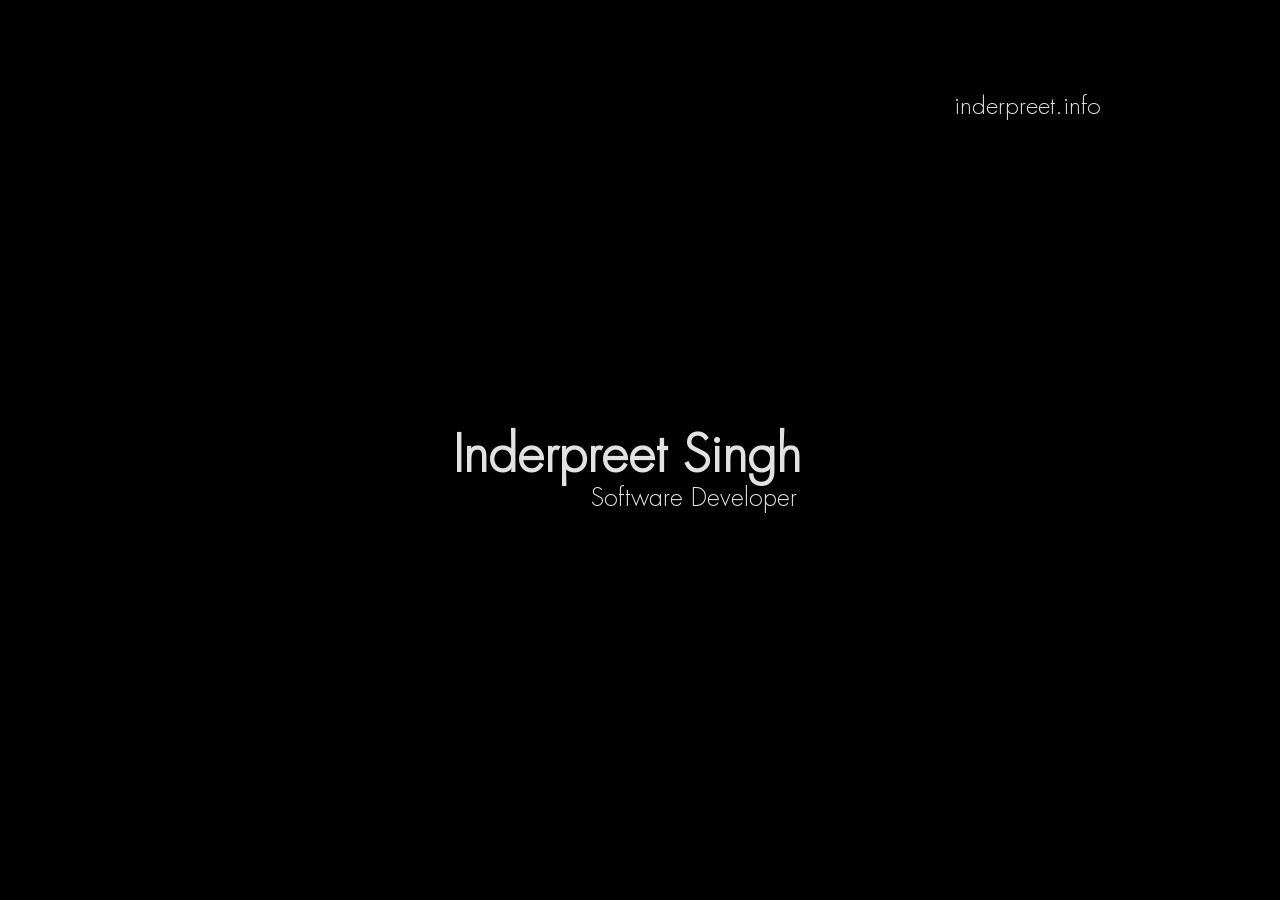
==== index - soundcloud.html @ 644ba8cf "inital commit" ====
<!DOCTYPE html>
<html class="no-js" style="color:black">
	<head>
		<meta charset="UTF-8">
		<meta name="viewport" content="width=device-width, initial-scale=1.0">
		<meta http-equiv="X-UA-Compatible" content="ie=edge">
		<title>Inder | Home</title>
		<link rel="stylesheet" href="https://maxcdn.bootstrapcdn.com/bootstrap/4.0.0-beta.2/css/bootstrap.min.css" integrity="sha384-PsH8R72JQ3SOdhVi3uxftmaW6Vc51MKb0q5P2rRUpPvrszuE4W1povHYgTpBfshb" crossorigin="anonymous">
		<link rel="stylesheet" href="css/bootstrap.min.css">
		<link rel="stylesheet" href="css/main.css">

		<script src="https://code.jquery.com/jquery-3.2.1.min.js" integrity="sha256-hwg4gsxgFZhOsEEamdOYGBf13FyQuiTwlAQgxVSNgt4=" crossorigin="anonymous"></script>
		<!-- <script src="https://code.jquery.com/ui/1.12.1/jquery-ui.min.js" integrity="sha256-VazP97ZCwtekAsvgPBSUwPFKdrwD3unUfSGVYrahUqU=" crossorigin="anonymous"></script> -->
		<script src="https://cdnjs.cloudflare.com/ajax/libs/popper.js/1.12.3/umd/popper.min.js" integrity="sha384-vFJXuSJphROIrBnz7yo7oB41mKfc8JzQZiCq4NCceLEaO4IHwicKwpJf9c9IpFgh" crossorigin="anonymous"></script>
		<script src="https://maxcdn.bootstrapcdn.com/bootstrap/4.0.0-beta.2/js/bootstrap.min.js" integrity="sha384-alpBpkh1PFOepccYVYDB4do5UnbKysX5WZXm3XxPqe5iKTfUKjNkCk9SaVuEZflJ" crossorigin="anonymous"></script>
		<script src="./js/jquery.transit.min.js"></script>
		<!-- <script>document.documentElement.className = document.documentElement.className.replace('no-js','js');</script>-->
	</head>
	<body>
		<img id="backgroundImg" src="images/backdrop-black.png" alt="background">
		<img id="smokeImg0" src="images/smoke0.png" alt="smoke0">
		<img id="smokeImg1" src="images/smoke1.png" alt="smoke1">
		<nav class="navbar navbar-expand-md static-top">
			<div class="container-fluid">
				<div class="collapse navbar-collapse" id="navbarNav">
					<ul class="navbar-nav mr-auto mt-2 text-capitalize">
						<li class="nav-item h3 fadein-delay">
							<a href="javascript:homeClicked()" class="nav-link working-link">Home</a>
						</li>
						<li class="nav-item h3 fadein-delay">
							<a href="javascript:mediaClicked()" class="nav-link" data-toggle="tooltip" data-placement="bottom" title="<h5 style='text-transform: lowercase; color: #fff'>coming soon</h5>" style="cursor: default;">Media</a>
						</li>
						<li class="nav-item h3 fadein-delay">
							<a href="javascript:linksClicked()" class="nav-link working-link">Links</a>
						</li>
						<li class="nav-item h3 fadein-delay">
							<a href="javascript:workClicked()" class="nav-link working-link">Work</a>
						</li>
					</ul>
				</div>
				<a id="site-name" href="index.html" class="navbar-brand inactive-link">
					<h3 style="font-weight: lighter;" class="d-inline text-lowercase">inderpreet.info</h3>
				</a>
				<button class="navbar-toggler fadein-delay" data-toggle="collapse" data-target="#navbarNav"><span class="navbar-toggler-icon"></span></button>
			</div>
			<!-- Learn about this code on MDN: https://developer.mozilla.org/en-US/docs/Web/SVG/Element/rect -->
		</nav>
		<div id="navindicator" class="container-fluid d-none"> <!-- .d-md-block -->
			<svg width="40" height="2" viewBox="0 0 40 2" xmlns="http://www.w3.org/2000/svg">
				<rect x="0" y="0" width="40" height="2" rx="1" ry="1" fill="white" stroke="white"></rect>
			</svg>
		</div>

		<section id="me" class="mr-auto current">
			<div class="who jumbotron mr-5">
				<div class="container">
					<h1 id="name" class="display-3">Inderpreet Singh</h1>
					<p id="role" class="lead display-4">Software Developer</p>
				</div>
			</div>
		</section>

		<section id="media-group">
			<div class="">
				<div class="d-flex justify-content-around container-fluid" style="height: 55vh;">
						<iframe id="soundcloud-frame" class="media-frame" width="30%" height="100%" scrolling="no" frameborder="no" allow="autoplay" src="https://w.soundcloud.com/player/?url=https%3A//api.soundcloud.com/users/89416732&color=%23222222&auto_play=false&hide_related=true&show_comments=false&show_user=true&show_reposts=false&show_teaser=true&visual=false"></iframe>

						<iframe id="soundcloud-frame" class="inline-block" width="30%" height="100%" scrolling="no" frameborder="no" allow="autoplay" src="https://w.soundcloud.com/player/?url=https%3A//api.soundcloud.com/users/89416732&color=%23222222&auto_play=false&hide_related=true&show_comments=false&show_user=true&show_reposts=false&show_teaser=true&visual=false"></iframe>

						<iframe id="soundcloud-frame" class="media-frame inline-block" width="30%" height="100%" scrolling="no" frameborder="no" allow="autoplay" src="https://w.soundcloud.com/player/?url=https%3A//api.soundcloud.com/users/89416732&color=%23222222&auto_play=false&hide_related=true&show_comments=false&show_user=true&show_reposts=false&show_teaser=true&visual=false"></iframe>
				</div>
			</div>
		</section>

		<section id="links-group" style="display: none;">
			<div class="container-fluid d-flex">
				<div class="row text-center">
					<div class="col-md-4 bar">
						<p class="h3 text-white mb-4">Résumé</p>
						<a id="resume" class="h3 text-white link" href="files/Inderpreet-Resume.pdf" target="_blank">PDF <span style="font-weight: lighter">2MB</span></a>
					</div>
					<div class="col-md-4 bar">
						<p class="h3 text-white mb-4">Github</p>
						<a id="github" class="h3 text-white link" href="https://github.com/insingh50" target="_blank">https://github.com/insingh50</a>
					</div>
					<div class="col-md-4">
						<p class="h3 text-white mb-4">LinkedIn</p>
						<a id="linkedin" class="h3 text-white link" style="overflow-wrap: break-word;" href="https://linkedin.com/in/insingh50" target="_blank">https://linkedin.com/in/insingh50</a>
					</div>
				</div>
				<hr class="my-3">
				<div class="row text-center">
					<div class="col-md-4">
						<a href="files/Inderpreet-Resume.pdf" target="_blank"><img id="resumeImg" class="img-fluid linkimg" src="images/resume.png" alt=""></a>
					</div>
					<div class="col-md-4">
						<a href="https://github.com/insingh50" target="_blank"><img id="githubImg" class="img-fluid linkimg" src="images/github.png" alt=""></a>
					</div>
					<div class="col-md-4">
						<a href="https://linkedin.com/in/insingh50" target="_blank"><img id="linkedinImg" class="img-fluid linkimg" src="images/linkedin.png" alt=""></a>
					</div>
				</div>
			</div>
		</section>

		<section id="work-group" style="display: none;" class="text-white">
			<div class="container-fluid">
				<div class="row text-center">
					<div class="col-6">
						<img id="madImg" class="img-fluid blacknwhite" src="images/madOption.png" alt="madOption">
					</div>
					<div class="col-6 pl-5">
						<div class="descrip">
							<h2 class="text-white">Mad Option LLC.</h2>
							<h2 class="text-white">Hedge Fund</h2>
							<h2 class="text-white" style="text-transform: capitalize;">New York, NY</h2>
							<p style="position: relative; top: 15px; margin: 0px 0 0 0; font-size: 20pt">C++/C# UWP Application</p>
							<p style="position: relative; top: 15px; margin: 2px 0 0 0; font-size: 20pt">Investment Analysis w/ Realtime Data</p>
						</div>
					</div>
				</div>
				<div style="height: 10px;"><hr></div>
				<div class="row text-center">
					<div class="col-6">
						<img id="abukiImg" class="img-fluid blacknwhite" src="images/abuki.png" alt="">
					</div>
					<div class="col-6 pl-5">
						<div class="descrip">
							<h2 class="text-white">Abuki Yoga</h2>
							<h2 class="text-white">Collective</h2>
							<h2 class="text-white" style="text-transform: capitalize;">Bloomington, IN</h2>
							<p style="position: relative; top: 15px; margin: 0px 0 0 0; font-size: 20pt">Android Application</p>
							<p style="position: relative; top: 15px; margin: 2px 0 0 0; font-size: 20pt">Meditation Guide & Live Instruction</p>
						</div>
					</div>
				</div>
			</div>
		</section>

		<script src="./js/main.js"></script>
	</body>
</html>
---- css/main.css ----
@font-face { font-family: Futura; src: url('../fonts/FuturaLT.ttf'); }
@font-face { font-family: Futura-Light; src: url('../fonts/FuturaLT-Light.ttf'); }
html *
{
  font-family: Futura-Light !important;
  letter-spacing: 0px;
}

@media only screen and (min-width: 1920px){
  .backgroundImg{
    width: 100%;
  }
}

/* GENERAL STYLING */
body{
  color: rgb(255, 255, 255);
  background: black;
  height: 100%;
  width: 100%;
  overflow: hidden;
}
.btn-outline-primary{
  color: white;
  background: rgba(0, 0, 0, .05);
}
#backgroundImg{
  height: auto;
  left: 0;
  margin: 0;
  min-height: 100%;
  padding: 0;
  position: fixed;
  top: 0;
  z-index: -4;
}
#smokeImg0{
  height: auto;
  top: 0;
  left: -30px;
  margin: 0;
  height: 100%;
  width: auto;
  padding: 0;
  position: fixed;
  z-index: -2;
}
#smokeImg1{
  height: auto;
  top: 0;
  left: -10px;
  margin: 0;
  height: 100%;
  width: auto;
  padding: 0;
  position: fixed;
  z-index: -1;
}
/* NAV STYLING */
nav{
  margin: 50px 100px 0 100px;
}
.nav-link{
  margin: 0;
  padding: 0;
  position: relative;
  color: #fff;
  text-decoration: none;
  font-weight: lighter;
}
.nav-item{
  font-size: 2.5vh;
}
.working-link{
  margin: 0;
  padding: 0;
  position: relative;
  color: #fff;
  text-decoration: none;
  font-weight: lighter;
}
.working-link:hover{
  color: #fff;
  text-decoration: none;
}
.working-link:before {
  content: "";
  position: absolute;
  width: 100%;
  height: 1px;
  bottom: 10px;
  left: 0;
  color: #fff;
  background-color: #fff;
  visibility: hidden;
  -webkit-transform: scaleX(0);
  transform: scaleX(0);
  -webkit-transition: all 0.5s ease-in-out 0s;
  transition: all 0.5s ease-in-out 0s;
}
.working-link:hover:before {
  color: #fff;
  visibility: visible;
  -webkit-transform: scaleX(.8);
  transform: scaleX(.8);
  text-decoration: none;
}
.fadein-delay{
  opacity: 0;
}
#site-name{
  text-transform: lowercase;
  vertical-align: center;
  /* font-weight: lighter; */
}
.inactive-link {
  user-select: none;
  -moz-user-select: none;
  -ms-user-select: none;
  -webkit-user-select: none;
  pointer-events: none;
  cursor: default;
}
.normal-link{
  pointer-events: fill;
  cursor: auto;
}
#site-name>h3{
  color: #fff;
}
.navbar-toggler-icon {
  background-image: url("data:image/svg+xml;charset=utf8,%3Csvg viewBox='0 0 25 25' xmlns='http://www.w3.org/2000/svg'%3E%3Cpath stroke='rgba(255,255,255, 0.7)' stroke-width='3' stroke-linecap='round' stroke-miterlimit='10' d='M4 8h24M4 16h24M4 24h24'/%3E%3C/svg%3E");
}
/* #navindicator{
  margin-left: 132px;
  margin-top: -55px;
} */
.fadein-superdelay{
  opacity: 0;
}
.current-nav:before{
  content: "";
  position: absolute;
  width: 100%;
  height: 1px;
  bottom: 10px;
  left: 0;
  color: #fff;
  background-color: #fff;
  visibility: visible;
  -webkit-transform: scaleX(.9);
  transform: scaleX(.9);
  text-decoration: none;
}
.current-nav:hover:before{
  color: #fff;
  -webkit-transform: scaleX(.8);
  transform: scaleX(.8);
  text-decoration: none;
}

/* HOME STYLING */
#me{
  z-index: 1;
  -moz-z-index: 1;
  -ms-z-index: 1;
  z-index: 1;
  position: absolute;
  top: 40vh;
  right: 30vw;
}
.who{
  display: none;
  z-index: -1;
  text-align: right;
  background: transparent;
}
#name{
  color: white;
  text-transform: capitalize;
  font-weight: 600;
  font-size: 4vw;
}
#role{
  margin-right: 1.2%;
  margin-top: -10px;
  font-size: 1.9vw;
}

/* WORK STYLING */
#work-group{
  margin-top: 5vh;
  z-index: 2;
}
img.blacknwhite{
  max-height: 32vh;
  -webkit-filter: grayscale(50%);
  -moz-filter: grayscale(50%);
  filter: grayscale(50%);
  transition: all .8s ease;
}
img.blacknwhite:hover{
  -webkit-filter: grayscale(0%);
  -moz-filter: grayscale(0%);
  filter: grayscale(0%);
}
.descrip{
  position: relative;
  top: 13%;
  font-family: Futura;
  background: transparent;
  text-align: start;
}

/* MEDIA STYLING */
#media-group{
  margin-top: 13vh;
  margin-left: 3vw;
  margin-right: 3vw;
  -moz-z-index: 4;
  -ms-z-index: 4;
  z-index: 4;
}
.media-frame{
  -moz-z-index: 4;
  -ms-z-index: 4;
  z-index: 4;
  max-width: 300px;
}
#soundcloud-frame{
  filter: grayscale(100%) blur(2px);
  -webkit-filter: grayscale(100%) blur(2px);
  -ms-filter: grayscale(100%) blur(2px);

  /* -o-transition-timing-function: ease-in-out;

     transition-timing-function: ease-in-out;
  -webkit-transition-timing-function: ease-in-out;
  -ms-transition-timing-function: ease-in-out;

  -o-transition-duration: .5s;

     transition-duration: .5s;
  -webkit-transition-duration: .5s;
  -ms-transition-duration: .5s; */
}
/* #soundcloud-frame:hover{
  filter: grayscale(100%) blur(0px);
  -webkit-filter: grayscale(100%) blur(0px);
  -ms-filter: grayscale(100%) blur(0px);
} */

/* LINKS STYLING */
#links-group{
  margin-top: 9vh;
  margin-left: 3vw;
  margin-right: 3vw;
  z-index: 4;
}
#links-group>.container-fluid{
  flex-direction: column;
  margin-bottom: 0;
  overflow: hidden;
}
#links-row a{
  position: relative;
  color: #fff;
  text-decoration: none;
  font-weight: normal;
}
#links-row a:hover{
  color: #fff;
}
#links-row a:before {
  content: "";
  position: absolute;
  width: 100%;
  height: 1px;
  left: 0;
  bottom: 0;
  color: #fff;
  background-color: #fff;
  visibility: hidden;
  -webkit-transform: scaleX(0);
  transform: scaleX(0);
  -webkit-transition: all 0.3s ease-in 0s;
  transition: all 0.3s ease-in 0s;
}
#links-group a:hover:before {
  color: #fff;
  visibility: visible;
  -webkit-transform: scaleX(1);
  transform: scaleX(1);
}
#links-group a+p{
  margin-top: 30px;
}
.col-md-4{
  
}
.col-md-4>p{
  font-size: 2vw;
}
.col-md-4>a{
  font-size: 1.5vw;
}
.linkimg{
  width: 70%;
  max-width: 450px;
  height: auto;
  position: relative;
  padding: 0;
  bottom: -30px;
  display: none;
  margin: 0;
  -webkit-filter: grayscale(50%);
  -moz-filter: grayscale(50%);
  filter: grayscale(50%);
  transition: all .6s ease;
}
.linkimg:hover{
  -webkit-filter: grayscale(0%);
  -moz-filter: grayscale(0%);
  filter: grayscale(0%);
  cursor: pointer;
}
.blacknwhiteLinkImg{
  -webkit-filter: grayscale(0%);
  -moz-filter: grayscale(0%);
  filter: grayscale(0%);
}
@media only screen and (min-width: 992px) {
  .bar:after {
    content: "";
    background-color: #333;
    position: absolute;
    width: 1px;
    height: 70vh;
    max-height: 650px;
    top: 20px;
    left: 100%;
  }
}
.linkIframe{
  display: none;
  position: absolute;
  top: 5vh;
  left: 25vw;
  width: 50%;
  height: 90%;
  overflow-y: hidden;
  border: solid black 2px;
  border-radius: 0px;
  box-shadow: 0 0 0 100vmax rgba(20,20,20,.8);
  z-index: 9999;
}
#resumeIframe{
}
::-webkit-scrollbar:enabled{
  width: 5px; height: 5px;
}

#resumeIframe{
  scrollbar-face-color: #367CD2;
  scrollbar-shadow-color: #FFFFFF;
  scrollbar-highlight-color: #FFFFFF;
  scrollbar-3dlight-color: #FFFFFF;
  scrollbar-darkshadow-color: #FFFFFF;
  scrollbar-track-color: #FFFFFF;
  scrollbar-arrow-color: #FFFFFF;
}
/* Let's get this party started */
#resumeIframe::-webkit-scrollbar {
  width: 12px;
}
/* Track */
#resumeIframe::-webkit-scrollbar-track {
  -webkit-box-shadow: inset 0 0 6px rgba(0,0,0,0.3); 
  -webkit-border-radius: 10px;
  border-radius: 10px;
}
/* Handle */
#resumeIframe::-webkit-scrollbar-thumb {
  -webkit-border-radius: 10px;
  border-radius: 10px;
  background: rgba(255,0,0,0.8); 
  -webkit-box-shadow: inset 0 0 6px rgba(0,0,0,0.5); 
}

/*
.navbar-toggler {
  border-color: rgba(255, 255, 255, .8);
}
.navbar ul.navbar-nav li.nav-item a.nav-link {
  color: white;
}
.nav-item{
  font-size: 30px;
}
*/
a {
  color: white;
 }
a:hover{
	color: grey;
}
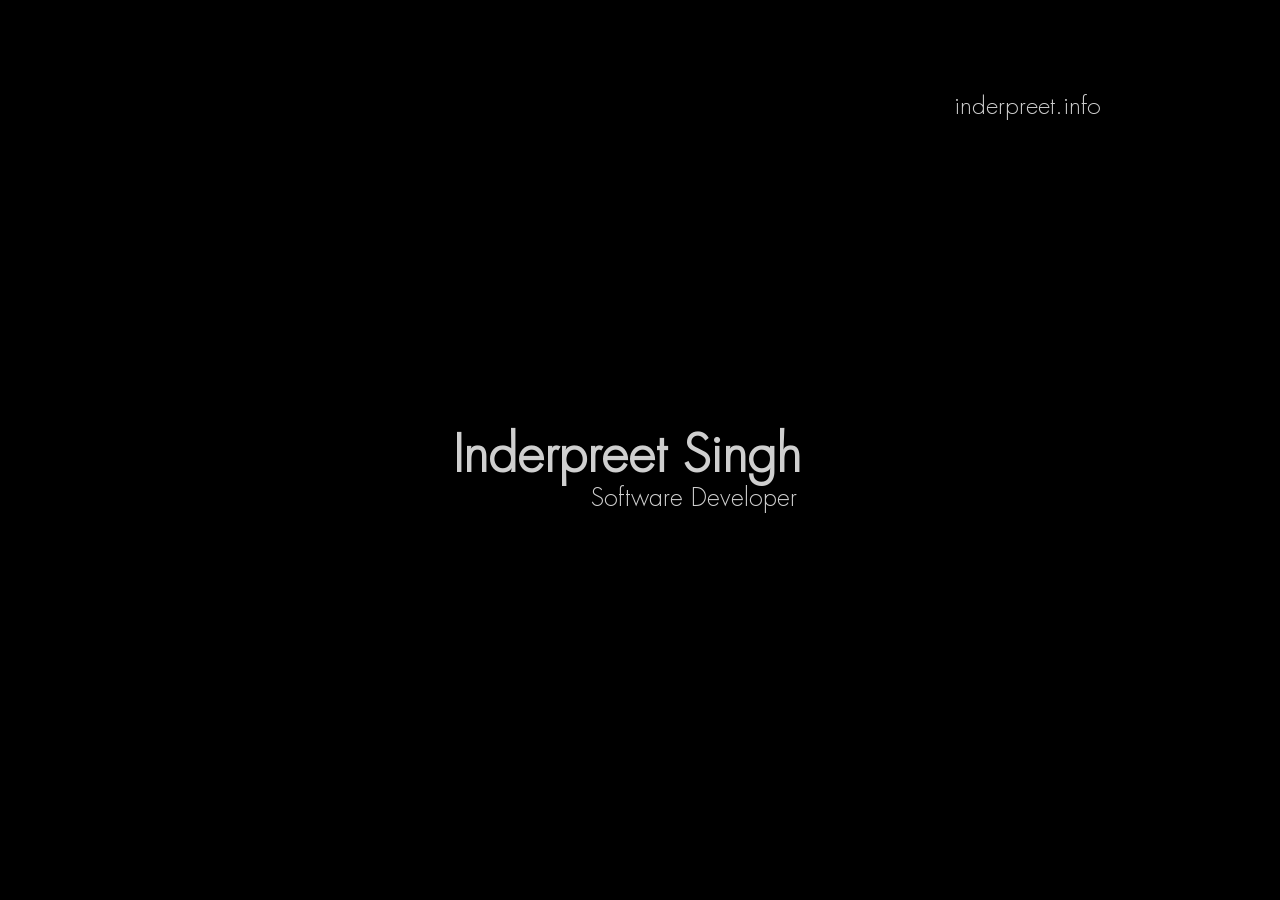
==== commit 796f0234: "added soundcloud, resume, github iframes" ====
--- a/index - soundcloud.html
+++ b/index - soundcloud.html
@@ -62,12 +62,14 @@
 
 		<section id="media-group">
 			<div class="">
-				<div class="d-flex justify-content-around container-fluid" style="height: 55vh;">
+				<div class="container-fluid" style="height: 55vh;">
 						<iframe id="soundcloud-frame" class="media-frame" width="30%" height="100%" scrolling="no" frameborder="no" allow="autoplay" src="https://w.soundcloud.com/player/?url=https%3A//api.soundcloud.com/users/89416732&color=%23222222&auto_play=false&hide_related=true&show_comments=false&show_user=true&show_reposts=false&show_teaser=true&visual=false"></iframe>
 
+						<!--
 						<iframe id="soundcloud-frame" class="inline-block" width="30%" height="100%" scrolling="no" frameborder="no" allow="autoplay" src="https://w.soundcloud.com/player/?url=https%3A//api.soundcloud.com/users/89416732&color=%23222222&auto_play=false&hide_related=true&show_comments=false&show_user=true&show_reposts=false&show_teaser=true&visual=false"></iframe>
 
 						<iframe id="soundcloud-frame" class="media-frame inline-block" width="30%" height="100%" scrolling="no" frameborder="no" allow="autoplay" src="https://w.soundcloud.com/player/?url=https%3A//api.soundcloud.com/users/89416732&color=%23222222&auto_play=false&hide_related=true&show_comments=false&show_user=true&show_reposts=false&show_teaser=true&visual=false"></iframe>
+						-->
 				</div>
 			</div>
 		</section>
--- a/css/main.css
+++ b/css/main.css
@@ -225,7 +225,7 @@
   -moz-z-index: 4;
   -ms-z-index: 4;
   z-index: 4;
-  max-width: 300px;
+  max-width: 400px;
 }
 #soundcloud-frame{
   filter: grayscale(100%) blur(2px);
@@ -319,6 +319,25 @@
   transition: all .6s ease;
 }
 .linkimg:hover{
+  -webkit-filter: grayscale(0%);
+  -moz-filter: grayscale(0%);
+  filter: grayscale(0%);
+  cursor: pointer;
+}
+.linkimg2{
+  height: 10%;
+  max-width: 450px;
+  position: relative;
+  padding: 0;
+  bottom: -30px;
+  display: none;
+  margin: 0;
+  -webkit-filter: grayscale(50%);
+  -moz-filter: grayscale(50%);
+  filter: grayscale(50%);
+  transition: all .6s ease;
+}
+.linkimg2:hover{
   -webkit-filter: grayscale(0%);
   -moz-filter: grayscale(0%);
   filter: grayscale(0%);
@@ -351,40 +370,14 @@
   overflow-y: hidden;
   border: solid black 2px;
   border-radius: 0px;
-  box-shadow: 0 0 0 100vmax rgba(20,20,20,.8);
+  box-shadow: 0 0 0 100vmax rgba(0,0,0,.8);
   z-index: 9999;
 }
-#resumeIframe{
-}
-::-webkit-scrollbar:enabled{
-  width: 5px; height: 5px;
-}
-
-#resumeIframe{
-  scrollbar-face-color: #367CD2;
-  scrollbar-shadow-color: #FFFFFF;
-  scrollbar-highlight-color: #FFFFFF;
-  scrollbar-3dlight-color: #FFFFFF;
-  scrollbar-darkshadow-color: #FFFFFF;
-  scrollbar-track-color: #FFFFFF;
-  scrollbar-arrow-color: #FFFFFF;
-}
-/* Let's get this party started */
-#resumeIframe::-webkit-scrollbar {
-  width: 12px;
-}
-/* Track */
-#resumeIframe::-webkit-scrollbar-track {
-  -webkit-box-shadow: inset 0 0 6px rgba(0,0,0,0.3); 
-  -webkit-border-radius: 10px;
-  border-radius: 10px;
-}
-/* Handle */
-#resumeIframe::-webkit-scrollbar-thumb {
-  -webkit-border-radius: 10px;
-  border-radius: 10px;
-  background: rgba(255,0,0,0.8); 
-  -webkit-box-shadow: inset 0 0 6px rgba(0,0,0,0.5); 
+#githubIframe{
+  top: 10vh;
+  left: 30vw;
+  width: 40%;
+  height: 80%;
 }
 
 /*
